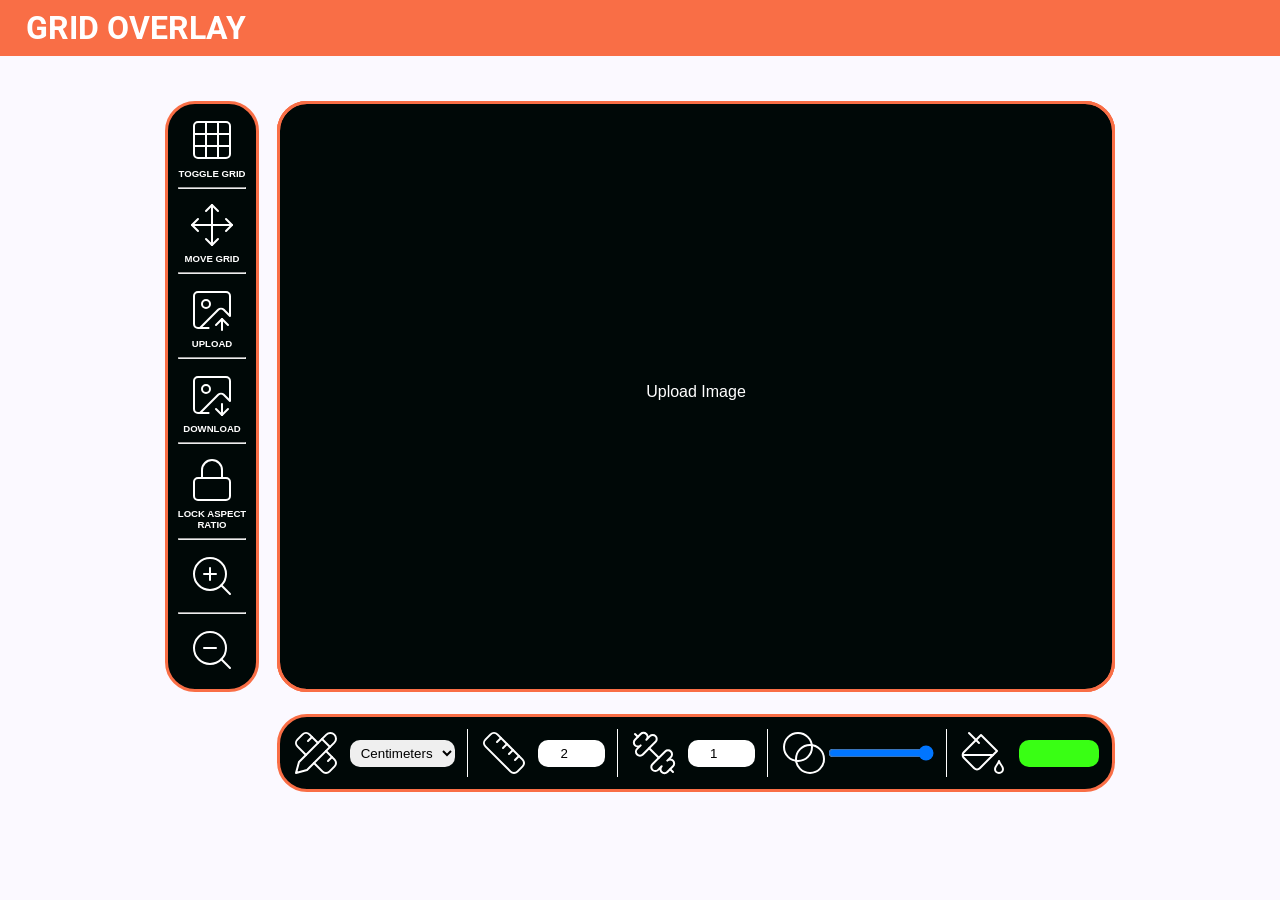
==== index.html @ 5a43d398 "Changed icon" ====
<!DOCTYPE html>
    <html lang="en">
    <head>
        <meta charset="UTF-8">
        <meta name="viewport" content="width=device-width, initial-scale=1, maximum-scale=1">        
        <meta name="description" content="Lightweight tool for overlaying customizable grids onto images. You can adjust the colour, 
        size and weight of the grid lines. Useful for artists, break down a large image into smaller sections that can be drawn individually. No signup or download required, mobile compatible.">

        <!-- Facebok Meta Tags-->
        <meta property="og:url" contect="https://gridimageoverlay.com">
        <meta property="og:type" content="website">
        <meta property="og:title" content="Grid Overlay Tool">
        <meta property="og:image" content="/images/cover-image.png">
        <meta property="og:description" content="Lightweight tool for overlaying customizable grids onto images. You can adjust the colour, 
        size and weight of the grid lines. Useful for artists, break down a large image into smaller sections that can be drawn individually. No signup or download required, mobile compatible.">
        <meta property="twitter:image" content="/images/cover-image.png">
        <!---------------------->
        
        <!-- Google analytics tag (gtag.js) -->
        <script async src="https://www.googletagmanager.com/gtag/js?id=G-KN2XK0N028"></script>
        <script>
        window.dataLayer = window.dataLayer || [];
        function gtag(){dataLayer.push(arguments);}
        gtag('js', new Date());

        gtag('config', 'G-KN2XK0N028');
        </script>
        <!-------------------------->

        <!-- Google Adsense tag -->
        <script async src="https://pagead2.googlesyndication.com/pagead/js/adsbygoogle.js?client=ca-pub-4579221612582156"
        crossorigin="anonymous"></script>
        <!------------------------>

        <!-- Font Links -->
        <link rel="preconnect" href="https://fonts.googleapis.com">
        <link rel="preconnect" href="https://fonts.gstatic.com" crossorigin>
        <link href="https://fonts.googleapis.com/css2?family=Roboto:ital,wght@0,100;0,300;0,400;0,500;0,700;0,900;1,100;1,300;1,400;1,500;1,700;1,900&display=swap" rel="stylesheet">
        <!----------------->

        <link rel="stylesheet" href="styles.css">
        <link rel="icon" href="images/icon.ico">
        <meta name="author" content="Ben Corran">
        <title>Grid Overlay Tool</title>
    </head>
    <body>
        <header>
            <!-- TODO Add help bar -->
            <!-- <section id="help-bar">
                <svg xmlns="http://www.w3.org/2000/svg" width="32" height="32" viewBox="0 0 24 24" fill="none" stroke="currentColor" stroke-width="1" stroke-linecap="round" stroke-linejoin="round" class="lucide lucide-circle-help"><circle cx="12" cy="12" r="10"/><path d="M9.09 9a3 3 0 0 1 5.83 1c0 2-3 3-3 3"/><path d="M12 17h.01"/></svg>
            </section>   -->
            <h1> GRID OVERLAY </h1>
        </header>
        
        <div id="content">
            <div id="sidebar">
                <!-- <section class="svg_button_container">
                    <input type="button" id="image_grab_button"
                    class="svg_button selected" onclick="image_grab_listener()" title="Move Image">
                    <svg id="image-grab" 
                    xmlns="http://www.w3.org/2000/svg" width="48" height="48" viewBox="0 0 24 24" fill="none" stroke="currentColor" stroke-width="1" stroke-linecap="round" stroke-linejoin="round" class="lucide lucide-move"><polyline points="5 9 2 12 5 15"/><polyline points="9 5 12 2 15 5"/><polyline points="15 19 12 22 9 19"/><polyline points="19 9 22 12 19 15"/><line x1="2" x2="22" y1="12" y2="12"/><line x1="12" x2="12" y1="2" y2="22"/></svg>
                </section> -->
                
                <!-- <hr> -->
                <section class="svg_button_container">
                    <input type="button" id="grid_toggle_button" 
                    class="svg_button" onclick="grid_toggle_listener()" title="Toggle Grid">                
                    <svg id="grid-toggle" 
                    xmlns="http://www.w3.org/2000/svg" width="48" height="48" viewBox="0 0 24 24" fill="none" stroke="currentColor" stroke-width="1" stroke-linecap="round" stroke-linejoin="round" class="lucide lucide-grid-3x3"><rect width="18" height="18" x="3" y="3" rx="2"/><path d="M3 9h18"/><path d="M3 15h18"/><path d="M9 3v18"/><path d="M15 3v18"/></svg>
                    <h4>TOGGLE GRID</h4>
                </section>

                <hr>
                <section class="svg_button_container" id="grid-grab-container">
                    <input type="button" id="grid_grab_button"
                    class="svg_button" onclick="grid_grab_listener()" alt="test" title="Move Grid">
                    <svg id="grid-grab-svg" 
                    xmlns="http://www.w3.org/2000/svg" width="48" height="48" viewBox="0 0 24 24" fill="none" stroke="currentColor" stroke-width="1" stroke-linecap="round" stroke-linejoin="round" class="lucide lucide-move"><polyline points="5 9 2 12 5 15"/><polyline points="9 5 12 2 15 5"/><polyline points="15 19 12 22 9 19"/><polyline points="19 9 22 12 19 15"/><line x1="2" x2="22" y1="12" y2="12"/><line x1="12" x2="12" y1="2" y2="22"/></svg>
                    <h4>MOVE GRID</h4>
                </section>
                
                <hr>
                <section class="svg_button_container">
                    <input type="file" id="image_upload_button" class="svg_button" title="Upload Image"
                    accept="image/png, image/gif, image/jpeg">                
                    <svg id="image-upload" 
                    xmlns="http://www.w3.org/2000/svg" width="48" height="48" viewBox="0 0 24 24" fill="none" stroke="currentColor" stroke-width="1" stroke-linecap="round" stroke-linejoin="round" class="lucide lucide-image-up"><path d="M10.3 21H5a2 2 0 0 1-2-2V5a2 2 0 0 1 2-2h14a2 2 0 0 1 2 2v10l-3.1-3.1a2 2 0 0 0-2.814.014L6 21"/><path d="m14 19.5 3-3 3 3"/><path d="M17 22v-5.5"/><circle cx="9" cy="9" r="2"/></svg>
                    <h4>UPLOAD</h4>
                </section>

                <hr>
                <section class="svg_button_container">
                    <input type="button" class="svg_button" 
                    onclick="image_download_listener()" title="Download Image">               
                    <svg id="image-download" 
                    xmlns="http://www.w3.org/2000/svg" width="48" height="48" viewBox="0 0 24 24" fill="none" stroke="currentColor" stroke-width="1" stroke-linecap="round" stroke-linejoin="round" class="lucide lucide-image-down"><path d="M10.3 21H5a2 2 0 0 1-2-2V5a2 2 0 0 1 2-2h14a2 2 0 0 1 2 2v10l-3.1-3.1a2 2 0 0 0-2.814.014L6 21"/><path d="m14 19 3 3v-5.5"/><path d="m17 22 3-3"/><circle cx="9" cy="9" r="2"/></svg>
                    <h4>DOWNLOAD</h4>
                </section>

                
                <hr>
                <section class="svg_button_container">
                    <input type="button" id="lock_toggle_button" 
                    class="svg_button" onclick="lock_toggle_listener()" title="Toggle Aspect Ratio Lock">
                    <svg id="lock-toggle" 
                    xmlns="http://www.w3.org/2000/svg" width="48" height="48" viewBox="0 0 24 24" fill="none" stroke="currentColor" stroke-width="1" stroke-linecap="round" stroke-linejoin="round" class="lucide lucide-lock"><rect width="18" height="11" x="3" y="11" rx="2" ry="2"/><path d="M7 11V7a5 5 0 0 1 10 0v4"/></svg>
                    <h4>LOCK ASPECT RATIO</h4>
                </section>

                <!-- <hr>
                <section class="svg_button_container">
                    <input type="button" class="svg_button" 
                    onclick="fullscreen_toggle_listener()" title="Toggle Fullscreen">
                    <svg id="fullscreen-toggle" 
                    xmlns="http://www.w3.org/2000/svg" width="48" height="48" viewBox="0 0 24 24" fill="none" stroke="currentColor" stroke-width="1" stroke-linecap="round" stroke-linejoin="round" class="lucide lucide-maximize"><path d="M8 3H5a2 2 0 0 0-2 2v3"/><path d="M21 8V5a2 2 0 0 0-2-2h-3"/><path d="M3 16v3a2 2 0 0 0 2 2h3"/><path d="M16 21h3a2 2 0 0 0 2-2v-3"/></svg>
                </section> -->

                <hr>
                <section class="svg_button_container">
                    <input type="button" class="svg_button" 
                    onclick="zoom_in_listener()" title="Zoom In">
                    <svg id="zoom-in" 
                    xmlns="http://www.w3.org/2000/svg" width="48" height="48" viewBox="0 0 24 24" fill="none" stroke="currentColor" stroke-width="1" stroke-linecap="round" stroke-linejoin="round" class="lucide lucide-zoom-in"><circle cx="11" cy="11" r="8"/><line x1="21" x2="16.65" y1="21" y2="16.65"/><line x1="11" x2="11" y1="8" y2="14"/><line x1="8" x2="14" y1="11" y2="11"/></svg>
                </section> 
                
                <hr>
                <section class="svg_button_container">
                    <input type="button" class="svg_button" 
                    onclick="zoom_out_listener()" title="Zoom Out">
                    <svg id="zoom-out" 
                    xmlns="http://www.w3.org/2000/svg" width="48" height="48" viewBox="0 0 24 24" fill="none" stroke="currentColor" stroke-width="1" stroke-linecap="round" stroke-linejoin="round" class="lucide lucide-zoom-out"><circle cx="11" cy="11" r="8"/><line x1="21" x2="16.65" y1="21" y2="16.65"/><line x1="8" x2="14" y1="11" y2="11"/></svg>
                </section>
            </div>  
            <div id="canvas_toolbar_container">
                <div id="canvas_container" >   
                    <input type="file" id="canvas_upload">
                    <canvas id="image_canvas"></canvas>
                    <canvas id="grid_canvas"></canvas>
                    <div id="background-canvas"></div>         
                </div>
    
                <div id="toolbar">
                    <section class="toolbar_option">
                        <svg xmlns="http://www.w3.org/2000/svg" width="48" height="48" viewBox="0 0 24 24" fill="none" stroke="currentColor" stroke-width="1" stroke-linecap="round" stroke-linejoin="round" class="lucide lucide-pencil-ruler"><path d="m15 5 4 4"/><path d="M13 7 8.7 2.7a2.41 2.41 0 0 0-3.4 0L2.7 5.3a2.41 2.41 0 0 0 0 3.4L7 13"/><path d="m8 6 2-2"/><path d="m2 22 5.5-1.5L21.17 6.83a2.82 2.82 0 0 0-4-4L3.5 16.5Z"/><path d="m18 16 2-2"/><path d="m17 11 4.3 4.3c.94.94.94 2.46 0 3.4l-2.6 2.6c-.94.94-2.46.94-3.4 0L11 17"/></svg>
                        <select name="units" id="units">
                            <option value="centimeters" selected="selected">Centimeters</option>
                            <option value="inches">Inches</option>
                            <option value="millimeters">Millimeters</option>
                            <option value="pixels">Pixels</option>
                        </select>
                    </section>
                    
                    <div class="vertical-hr"></div>
                    <section class="toolbar_option">
                        <svg xmlns="http://www.w3.org/2000/svg" width="48" height="48" viewBox="0 0 24 24" fill="none" stroke="currentColor" stroke-width="1" stroke-linecap="round" stroke-linejoin="round" class="lucide lucide-ruler"><path d="M21.3 15.3a2.4 2.4 0 0 1 0 3.4l-2.6 2.6a2.4 2.4 0 0 1-3.4 0L2.7 8.7a2.41 2.41 0 0 1 0-3.4l2.6-2.6a2.41 2.41 0 0 1 3.4 0Z"/><path d="m14.5 12.5 2-2"/><path d="m11.5 9.5 2-2"/><path d="m8.5 6.5 2-2"/><path d="m17.5 15.5 2-2"/></svg>
                        <input type="number" id="gap_width_input" min="1" value="2">
                    </section>
    
                    <div class="vertical-hr"></div>
                    <section class="toolbar_option">
                        <svg xmlns="http://www.w3.org/2000/svg" width="48" height="48" viewBox="0 0 24 24" fill="none" stroke="currentColor" stroke-width="1" stroke-linecap="round" stroke-linejoin="round" class="lucide lucide-dumbbell"><path d="M14.4 14.4 9.6 9.6"/><path d="M18.657 21.485a2 2 0 1 1-2.829-2.828l-1.767 1.768a2 2 0 1 1-2.829-2.829l6.364-6.364a2 2 0 1 1 2.829 2.829l-1.768 1.767a2 2 0 1 1 2.828 2.829z"/><path d="m21.5 21.5-1.4-1.4"/><path d="M3.9 3.9 2.5 2.5"/><path d="M6.404 12.768a2 2 0 1 1-2.829-2.829l1.768-1.767a2 2 0 1 1-2.828-2.829l2.828-2.828a2 2 0 1 1 2.829 2.828l1.767-1.768a2 2 0 1 1 2.829 2.829z"/></svg>
                        <input type="number" id="gap_weight_input" min="1" value="1">
                    </section>

                    <div class="vertical-hr"></div>
                    <section class="toolbar_option">
                        <svg xmlns="http://www.w3.org/2000/svg" width="48" height="48" viewBox="0 0 24 24" fill="none" stroke="currentColor" stroke-width="1" stroke-linecap="round" stroke-linejoin="round" class="lucide lucide-blend"><circle cx="9" cy="9" r="7"/><circle cx="15" cy="15" r="7"/></svg>
                        <input type="range" id="stroke_alpha_input" min="1" max="100" value="100" class="slider">
                    </section>
    
                    <div class="vertical-hr"></div>
                    <section class="toolbar_option">
                        <svg id="color-picker-svg" xmlns="http://www.w3.org/2000/svg" width="48" height="48" viewBox="0 0 24 24" fill="none" stroke="currentColor" stroke-width="1" stroke-linecap="round" stroke-linejoin="round" class="lucide lucide-paint-bucket"><path d="m19 11-8-8-8.6 8.6a2 2 0 0 0 0 2.8l5.2 5.2c.8.8 2 .8 2.8 0L19 11Z"/><path d="m5 2 5 5"/><path d="M2 13h15"/><path d="M22 20a2 2 0 1 1-4 0c0-1.6 1.7-2.4 2-4 .3 1.6 2 2.4 2 4Z"/></svg>
                       
                        <div id="color_picker_empty_div">
                            <input type="color" id="colour_picker_input" value="#39FF14">
                        </div>
                    </section>

                </div>
            </div>
        </div>

        <script src="scripts/utils.js"></script>
        <script src="scripts/main.js"></script>
    </body>
</html>
---- styles.css ----
* {
    margin: 0;
    padding: 0;
}

body {
    background-color: #FBF9FF;
    overflow-x: hidden;
    overflow-y: hidden;
    font-family: sans-serif;
}

header {
    padding: 1vh;
    padding-left: 2vw;
    /* text-align: center; */
    color: white;
    background-color: #f96e46;
    font-family: "Roboto", sans-serif;
    /* display: flex;
    justify-content: center;
    align-items: center; */
    /* position: relative; 
    */
}

/* TODO Add help page */
/* #help-bar {
    padding: 1vh;
    position: absolute;
    top: 0;
    left: 0;
}

#help-bar:hover {
    background-color: red;
} */

#content {
    display: flex;
    justify-content: center;
    flex-wrap: wrap;
    
    margin-top: 5vh;
}

/* #region ( Canvas ) */
#canvas_container {
    position: relative;
    width: max-content;
}

#canvas_container.fullscreen_canvas_container canvas {
    display: none;
} 

#canvas_container.fullscreen_canvas_container #background-canvas {
    position: static;
} 

canvas {
    border-radius: 30px;
    position: relative;
    z-index: 1;
}

canvas:hover {
    cursor: grab;
}

#background-canvas {
    top: 0;
    left: 0;
    position: absolute;
    border-radius: 30px;
    background-color: #000807;
    border: 3px solid #F96E46;
    z-index: 0;
}

#grid_canvas {
    position: absolute;
    top: 0;
    left: 0;
    border-radius: 30px;
    border: 3px solid #F96E46;
}

#canvas_upload {
    background-color: red;
    position: absolute;
    z-index: 2;
    opacity: 0;
    border-radius: 30px;
    border: 3px solid #F96E46;
}

#canvas_upload:hover {
    cursor: grab;
}

#image_canvas {
    background-color: #000807;
    border: 3px solid #F96E46;
}

/* #endregion */

/* #region ( Toolbar ) */
#sidebar {
    color: white;
    text-align: center;
    background-color: #000807;

    width: 5.5em;
    margin-right: 2vh;

    border-radius: 30px; 
    border: 3px solid #F96E46;
    
    overflow-y: auto;
    overflow-x: hidden;
}

#toolbar {
    height: 3em;
    background-color: #000807;
    border: 3px solid #F96E46;
    margin: 2vh auto 0 auto;
    border-radius: 30px;
    color: white;
    padding: 0.75em 0;
    display: flex;

    overflow-x: auto;
}

.toolbar_option {
    display: flex;
    width: max-content;
    margin-left: 0.75em;
    align-items: center;
}

#units {
    height: 3vh;
    border: none;
    text-align: center;
    margin-left: 0.75em;
    border-radius: 10px;
    padding: 0 0.5em;
}

#units:hover {
    color: #FBF9FF;
    background-color: #F96E46;
}

input[type="number"] {
    width: 5em;
    height: 3vh;
    border: none;
    text-align: center;
    border-radius: 10px;
    margin-left: 0.75em;
}

#stroke_alpha_input {
    width: 8em;
}

/* The slider handle (use -webkit- (Chrome, Opera, Safari, Edge) and -moz- (Firefox) to override default look) */

/* DEPRECATED */
/* input[type="color"] {
    border: none;
    width: 5em;
    height: 3vh;
    border-radius: 10px;
    opacity: 0;
}

input[type="color"]:hover {
    border: 1px solid #F96E46;
    cursor: pointer;
} */

input[type="color"] {
    opacity: 0;
}

#color_picker_empty_div {
    border-radius: 10px;
    width: 5em;
    height: 3vh;
    background-color: #39FF14;
}

#color_picker_empty_div:hover {
    border: 3px solid #F96E46;

}

#color-picker-svg {
    margin-right: 0.75em;
}

.colorpick-eyedropper-input-trigger {
    display: none;
}
/* #endregion */

/* #region ( Misc ) */
hr {
    color: white;
    width: 75%;
    margin: 0.5em auto 0 auto
}

/* TODO Fix bug where these disappear on smaller screens */
.vertical-hr {
    width: 1px;
    height: 100%;
    background-color: white;
    margin-left: 0.75em;
}

#toolbar svg {
    min-width: 48px;
    min-height: 48px;
    max-height: 48px;
    max-width: 48px;
}

h4 {
    font-size: 0.6em;
}

/* #endregion */

/* #region ( SVG Buttons ) */ 
svg {
    width: 100%;
}

.svg_button:hover + svg {
    background-color: #f96d466c;
}

.svg_button.selected + svg {
    background-color: #f96d46b4;
}

.svg_button_container {
    position: relative;
    margin-top: 0.75em;
}

.svg_button {
    top: 0;
    left: 0;
    width: 100%;
    height: 100%;
    position: absolute;
    opacity: 0;
}

#grid-grab-container {
    position: relative;
}
/* #endregion */
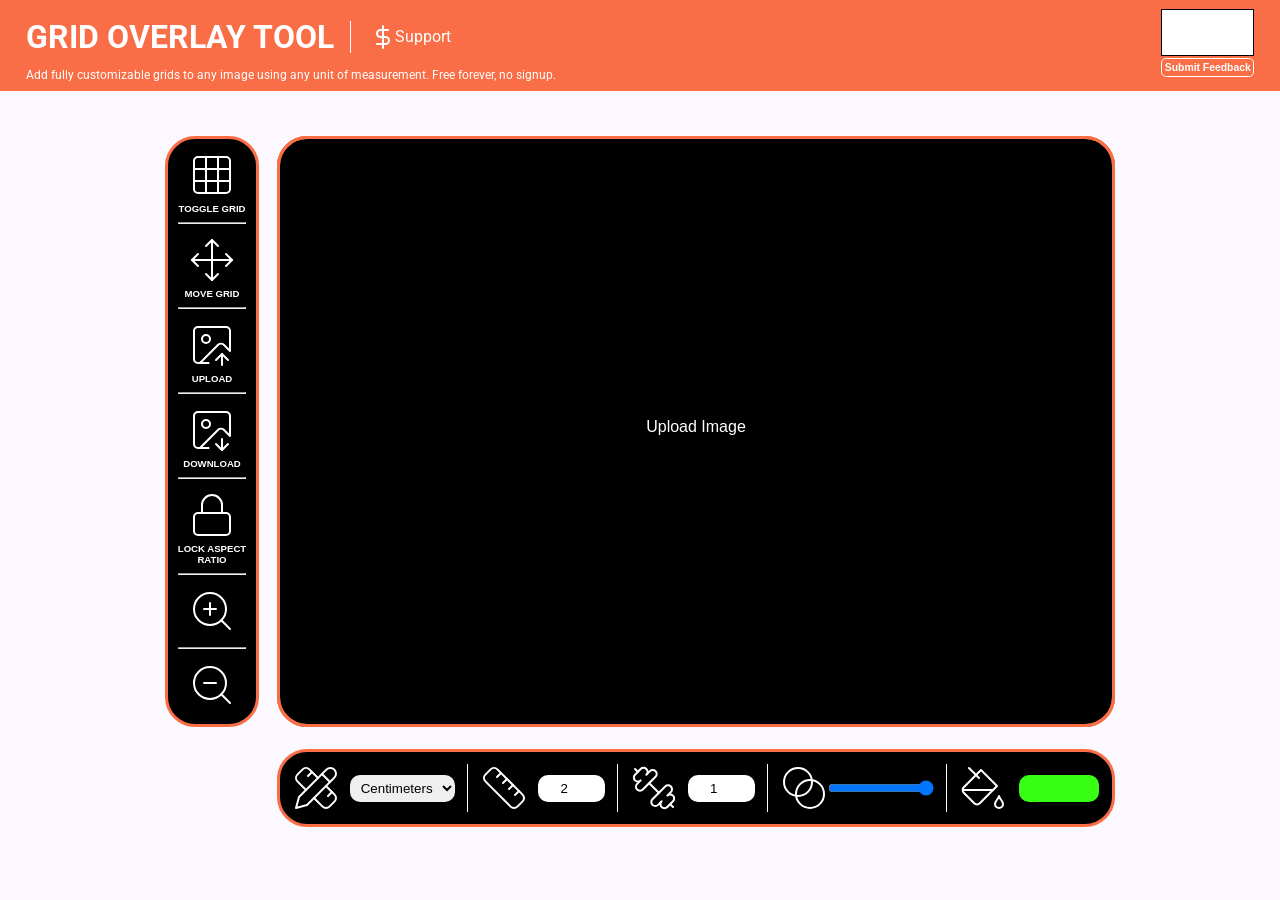
==== commit 3aa0c59e: "Added support page and feedback form" ====
--- a/index.html
+++ b/index.html
@@ -1,6 +1,8 @@
 <!DOCTYPE html>
     <html lang="en">
     <head>
+        <!-- TODO: -->
+        <!-- Fix cover image aspect ratio -->
         <meta charset="UTF-8">
         <meta name="viewport" content="width=device-width, initial-scale=1, maximum-scale=1">        
         <meta name="description" content="Lightweight tool for overlaying customizable grids onto images. You can adjust the colour, 
@@ -32,6 +34,10 @@
         crossorigin="anonymous"></script>
         <!------------------------>
 
+        <!-- Bing Indexing tag -->
+        <meta name="msvalidate.01" content="25EE5A24DAAA071C9E0168701204F7CD" />
+        <!----------------------->
+
         <!-- Font Links -->
         <link rel="preconnect" href="https://fonts.googleapis.com">
         <link rel="preconnect" href="https://fonts.gstatic.com" crossorigin>
@@ -41,7 +47,7 @@
         <link rel="stylesheet" href="styles.css">
         <link rel="icon" href="images/icon.ico">
         <meta name="author" content="Ben Corran">
-        <title>Grid Overlay Tool</title>
+        <title>Free Grid Overlay Tool for Artists - Add Custom Grids to Any Image</title>
     </head>
     <body>
         <header>
@@ -49,7 +55,34 @@
             <!-- <section id="help-bar">
                 <svg xmlns="http://www.w3.org/2000/svg" width="32" height="32" viewBox="0 0 24 24" fill="none" stroke="currentColor" stroke-width="1" stroke-linecap="round" stroke-linejoin="round" class="lucide lucide-circle-help"><circle cx="12" cy="12" r="10"/><path d="M9.09 9a3 3 0 0 1 5.83 1c0 2-3 3-3 3"/><path d="M12 17h.01"/></svg>
             </section>   -->
-            <h1> GRID OVERLAY </h1>
+            <div id="header_top">
+                <h1> GRID OVERLAY TOOL </h1>
+                
+                <!-- <div class="button_container">
+                    <a title="About" id="question_button" >
+                        <svg xmlns="http://www.w3.org/2000/svg" width="24" height="24" viewBox="0 0 24 24" fill="none" stroke="currentColor" stroke-width="2" stroke-linecap="round" stroke-linejoin="round" class="feather feather-help-circle"><circle cx="12" cy="12" r="10"/><path d="M9.09 9a3 3 0 0 1 5.83 1c0 2-3 3-3 3"/><line x1="12" y1="17" x2="12.01" y2="17"/></svg>                        
+                    </a>
+                </div> -->
+
+                <div class="button_container">
+                    <a href="https://ko-fi.com/bendoman" id="support_button">
+                        <!-- <button id="support_button"> -->
+                        <svg xmlns="http://www.w3.org/2000/svg" width="24" height="24" viewBox="0 0 24 24" fill="none" stroke="currentColor" stroke-width="2" stroke-linecap="round" stroke-linejoin="round" class="feather feather-dollar-sign"><line x1="12" y1="1" x2="12" y2="23"/><path d="M17 5H9.5a3.5 3.5 0 0 0 0 7h5a3.5 3.5 0 0 1 0 7H6"/></svg>
+                        Support
+                        <!-- </button> -->
+                    </a>
+                </div>
+
+                <form action="https://api.web3forms.com/submit" method="POST" id="feedback_form">
+                    <input type="hidden" name="access_key" value="e00a4e59-ef5e-4304-a8b0-be86f34ce8dd">
+                    <textarea rows="3" cols="3" name="message" required></textarea>
+                    <button type="submit">Submit Feedback</button>
+                </form>
+            </div>
+
+            <div id="header_bottom">
+                <p>Add fully customizable grids to any image using any unit of measurement. Free forever, no signup.</p>
+            </div>
         </header>
         
         <div id="content">
--- a/styles.css
+++ b/styles.css
@@ -13,10 +13,15 @@
 header {
     padding: 1vh;
     padding-left: 2vw;
+    padding-right: 2vw;
     /* text-align: center; */
     color: white;
     background-color: #f96e46;
     font-family: "Roboto", sans-serif;
+    
+    display: flex;
+    flex-direction: column;
+    gap: .25em;
     /* display: flex;
     justify-content: center;
     align-items: center; */
@@ -24,6 +29,106 @@
     */
 }
 
+#header_top {
+    display: flex;
+    gap: 1em;
+    align-items: center;
+}
+
+#header_top h1 {
+    /* padding-right: .5em; */
+    /* border-right: 1px solid white; */
+}
+
+.button_container {
+    /* background-color: red; */
+    border-left: 1px solid white;
+    padding-left: 1em;
+}
+
+#question_button {
+    display: flex;
+    align-items: center;
+    padding: .25em;
+    border-radius: 7px;
+}
+
+#question_button:hover {
+    color: black;
+    background-color: white;
+}
+
+a {
+    text-decoration: none;
+}
+
+a:visited {
+    text-decoration: none;
+    color: inherit;
+    cursor: auto;
+}
+
+#support_button {
+    background: none;
+    border: none;
+
+    color: white;
+
+    display: flex;
+    align-items: center;
+    padding: .25em;
+    border-radius: 7px;
+}
+
+#support_button:hover {
+    color: black;
+    cursor: pointer;
+    background-color: white;
+}
+
+
+#header_bottom p {
+    font-size: .75em;
+}
+
+#feedback_form {
+    margin-bottom: -1%;
+    right: 2em;
+    /* background-color: red; */
+    display: flex;
+    flex-direction: column;
+    gap: .15em;
+    margin-left: auto;
+}
+
+textarea {
+    resize: none;
+    border: 1px solid black;
+}
+
+button[type="submit"] {
+    border: none;
+    background: none;
+    
+    border: 1px solid white;
+    /* border-top: none; */
+    border-radius: 5px;
+    /* border-bottom-left-radius: 5px; */
+    /* border-bottom-right-radius: 5px; */
+
+    color: white;
+    font-weight: bolder;
+    font-size: .65em;
+    padding: .25em;
+}
+
+button[type="submit"]:hover {
+    color: black;
+    background-color: white;
+    border: 1px solid black;
+}
+
+
 /* TODO Add help page */
 /* #help-bar {
     padding: 1vh;
@@ -73,7 +178,7 @@
     left: 0;
     position: absolute;
     border-radius: 30px;
-    background-color: #000807;
+    background-color: black;
     border: 3px solid #F96E46;
     z-index: 0;
 }
@@ -100,7 +205,7 @@
 }
 
 #image_canvas {
-    background-color: #000807;
+    background-color: black;
     border: 3px solid #F96E46;
 }
 
@@ -110,7 +215,7 @@
 #sidebar {
     color: white;
     text-align: center;
-    background-color: #000807;
+    background-color: black;
 
     width: 5.5em;
     margin-right: 2vh;
@@ -124,7 +229,7 @@
 
 #toolbar {
     height: 3em;
-    background-color: #000807;
+    background-color: black;
     border: 3px solid #F96E46;
     margin: 2vh auto 0 auto;
     border-radius: 30px;
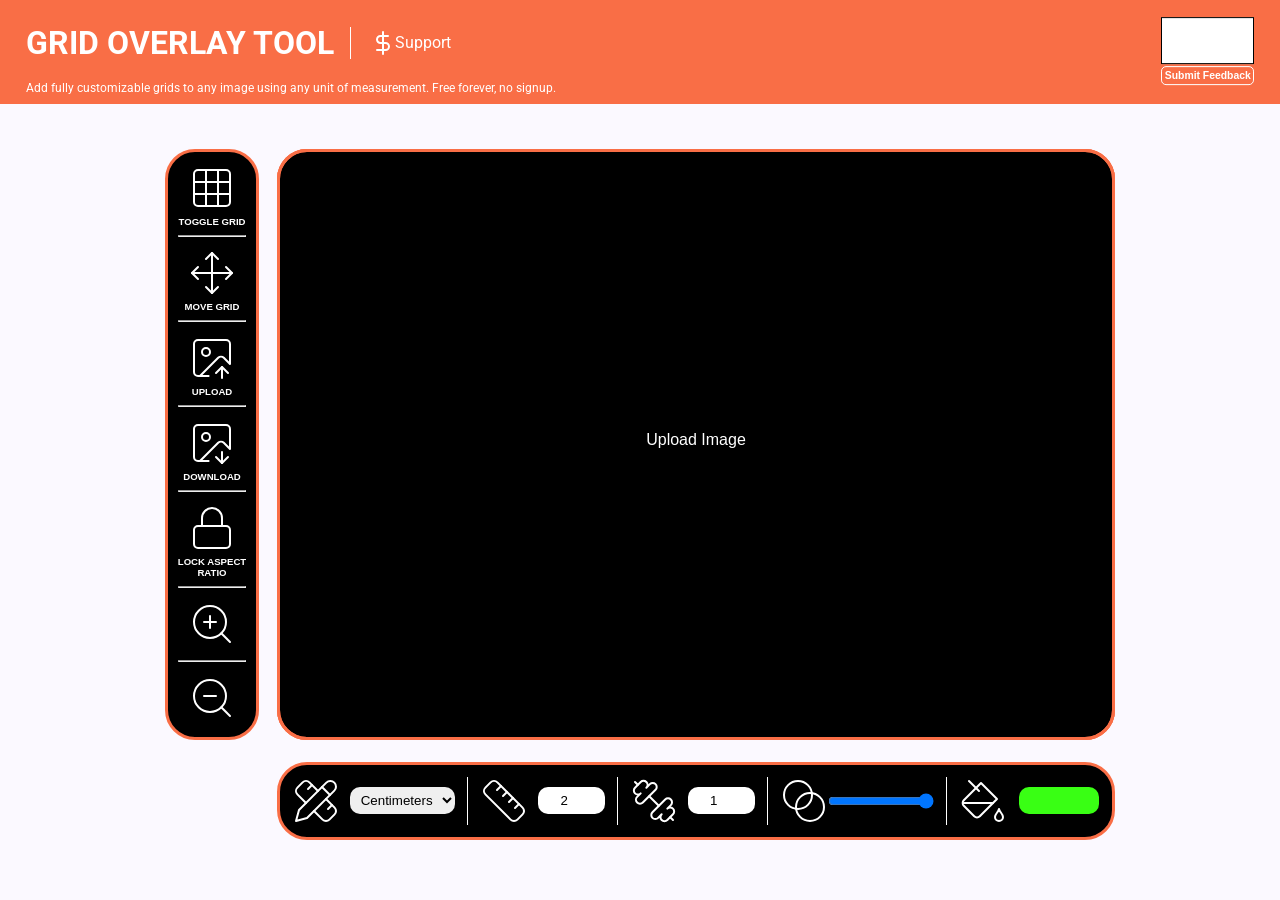
==== commit cd49742e: "Fixing hover for feedback" ====
--- a/index.html
+++ b/index.html
@@ -73,11 +73,13 @@
                     </a>
                 </div>
 
-                <form action="https://api.web3forms.com/submit" method="POST" id="feedback_form">
-                    <input type="hidden" name="access_key" value="e00a4e59-ef5e-4304-a8b0-be86f34ce8dd">
-                    <textarea rows="3" cols="3" name="message" required></textarea>
-                    <button type="submit">Submit Feedback</button>
-                </form>
+                <div id="feedback_container">
+                    <form action="https://api.web3forms.com/submit" method="POST" id="feedback_form">
+                        <input type="hidden" name="access_key" value="5dd828ec-fd95-4fc6-b073-deb720444b1a">
+                        <textarea rows="3" cols="3" name="message" required></textarea>
+                        <button type="submit">Submit Feedback</button>
+                    </form>
+                </div>
             </div>
 
             <div id="header_bottom">
--- a/styles.css
+++ b/styles.css
@@ -91,14 +91,18 @@
     font-size: .75em;
 }
 
+#feedback_container {
+    margin-left: auto;
+}
+
 #feedback_form {
-    margin-bottom: -1%;
+    /* margin-bottom: -1%; */
     right: 2em;
     /* background-color: red; */
     display: flex;
     flex-direction: column;
     gap: .15em;
-    margin-left: auto;
+    transform: translateY(12%);
 }
 
 textarea {
